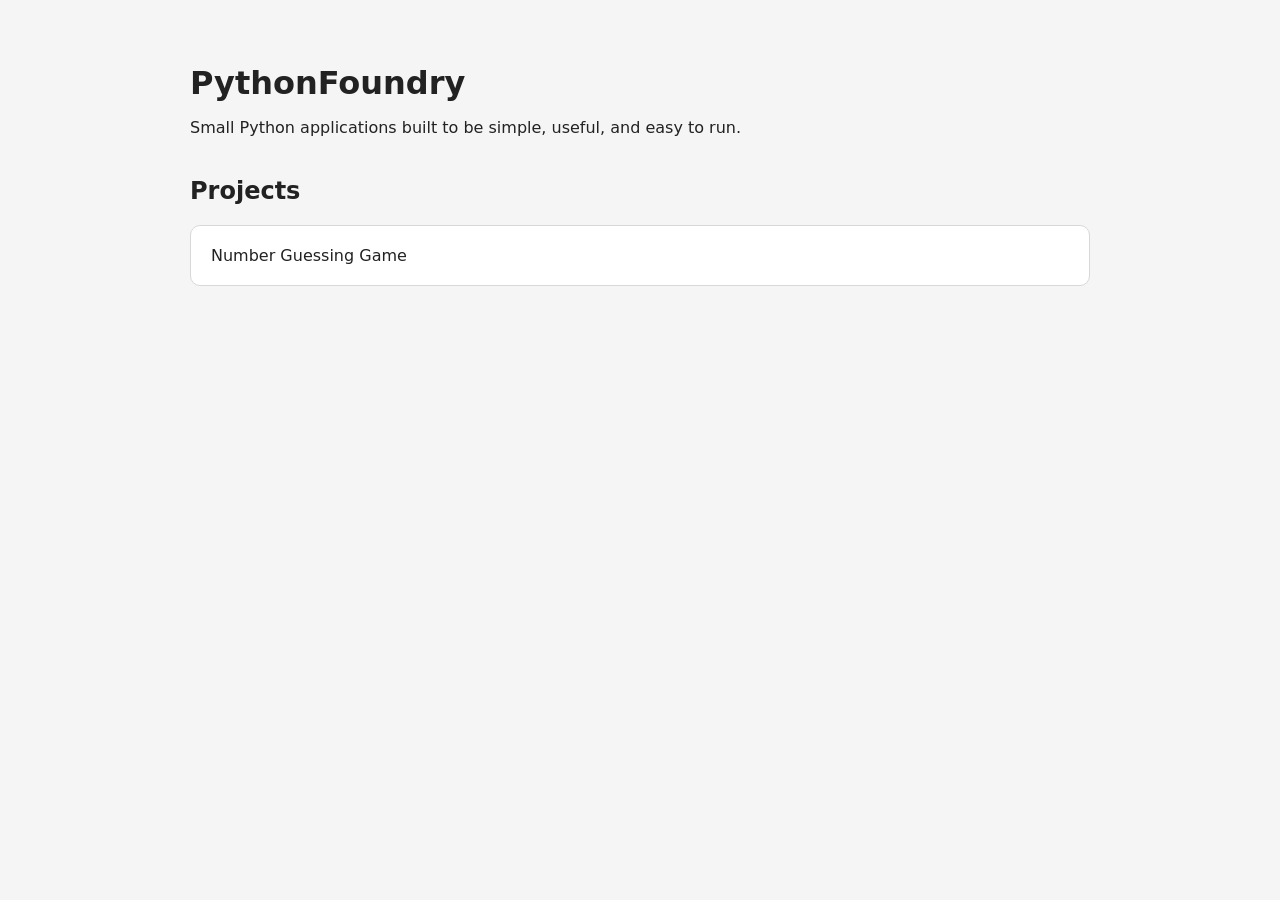
==== index.html @ f2202d19 "Complete PythonFoundry starter setup" ====
<!DOCTYPE html>
<html lang="en">
<head>
  <meta charset="UTF-8">
  <meta name="viewport" content="width=device-width, initial-scale=1.0">
  <title>PythonFoundry</title>
  <link rel="stylesheet" href="style.css">
</head>
<body>
  <main class="container">
    <header>
      <h1>PythonFoundry</h1>
      <p>Small Python applications built to be simple, useful, and easy to run.</p>
    </header>
    <section>
      <h2>Projects</h2>
      <div id="projects" class="projects"></div>
    </section>
  </main>
  <script src="script.js"></script>
</body>
</html>
---- style.css ----
* {
  box-sizing: border-box;
}

body {
  margin: 0;
  font-family: system-ui, sans-serif;
  background: #f5f5f5;
  color: #222;
}

.container {
  width: min(900px, 92%);
  margin: 0 auto;
  padding: 4rem 0;
}

h1 {
  margin: 0 0 0.5rem;
}

h2 {
  margin-top: 2.5rem;
}

.projects {
  display: grid;
  grid-template-columns: repeat(auto-fit, minmax(220px, 1fr));
  gap: 1rem;
}

.project {
  padding: 1.25rem;
  border: 1px solid #d8d8d8;
  border-radius: 10px;
  background: #fff;
  color: inherit;
  text-decoration: none;
}

.project:hover {
  border-color: #999;
}
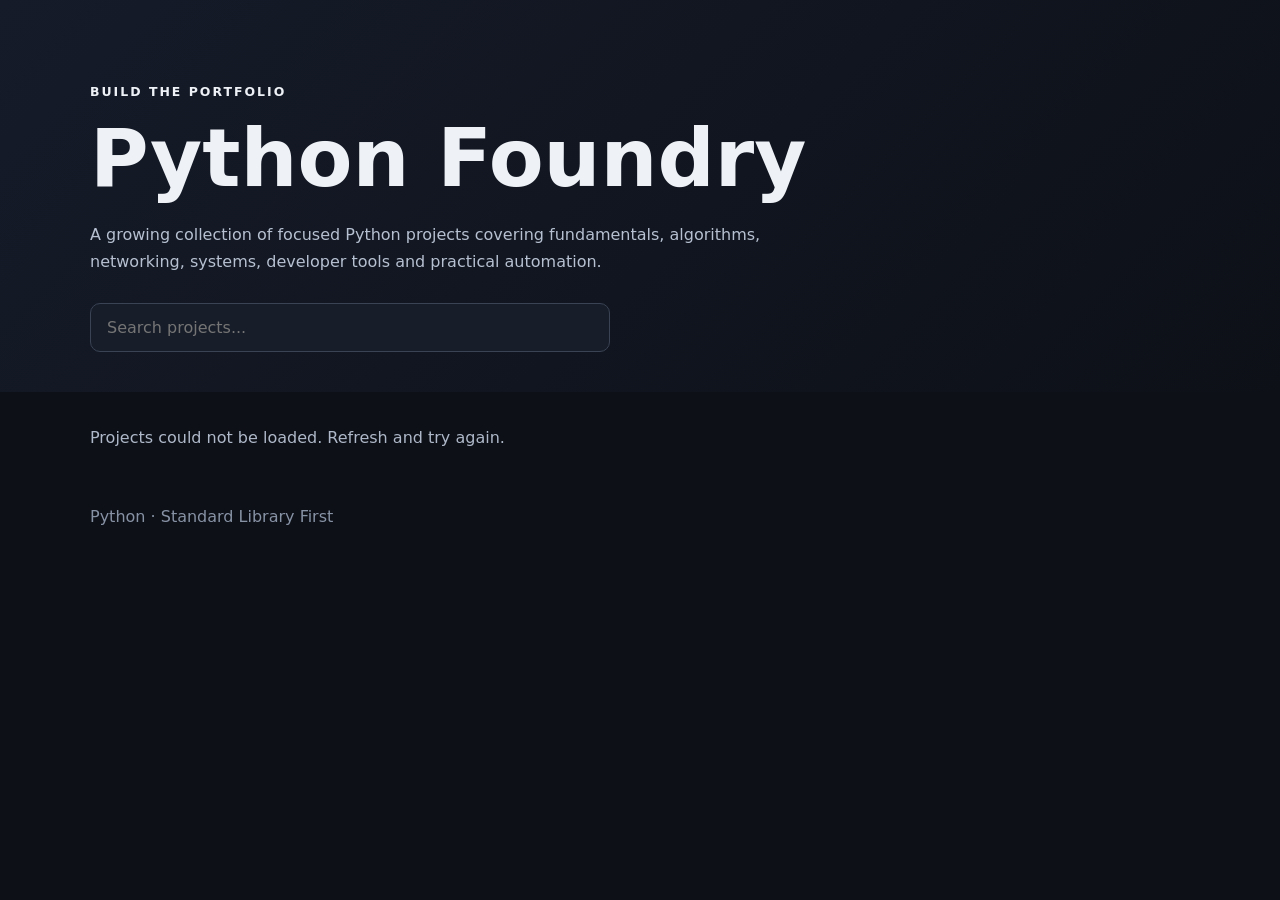
==== commit 4b62761d: "feat: align Python Foundry with Foundry structure" ====
--- a/index.html
+++ b/index.html
@@ -1,22 +1 @@
-<!DOCTYPE html>
-<html lang="en">
-<head>
-  <meta charset="UTF-8">
-  <meta name="viewport" content="width=device-width, initial-scale=1.0">
-  <title>PythonFoundry</title>
-  <link rel="stylesheet" href="style.css">
-</head>
-<body>
-  <main class="container">
-    <header>
-      <h1>PythonFoundry</h1>
-      <p>Small Python applications built to be simple, useful, and easy to run.</p>
-    </header>
-    <section>
-      <h2>Projects</h2>
-      <div id="projects" class="projects"></div>
-    </section>
-  </main>
-  <script src="script.js"></script>
-</body>
-</html>
+<!doctype html><html lang="en"><head><meta charset="utf-8"><meta name="viewport" content="width=device-width,initial-scale=1"><title>Python Foundry</title><link rel="stylesheet" href="style.css"></head><body><header class="hero"><div class="shell"><p class="eyebrow">BUILD THE PORTFOLIO</p><h1>Python Foundry</h1><p class="intro">A growing collection of focused Python projects covering fundamentals, algorithms, networking, systems, developer tools and practical automation.</p><div class="toolbar"><input id="search" type="search" placeholder="Search projects..." autocomplete="off"><span id="count" class="count"></span></div></div></header><main class="shell"><section id="projects" class="projects" aria-live="polite"></section><p id="status" class="status">Loading projects…</p></main><footer class="shell footer">Python · Standard Library First</footer><script src="script.js"></script></body></html>
--- a/style.css
+++ b/style.css
@@ -1,43 +1 @@
-* {
-  box-sizing: border-box;
-}
-
-body {
-  margin: 0;
-  font-family: system-ui, sans-serif;
-  background: #f5f5f5;
-  color: #222;
-}
-
-.container {
-  width: min(900px, 92%);
-  margin: 0 auto;
-  padding: 4rem 0;
-}
-
-h1 {
-  margin: 0 0 0.5rem;
-}
-
-h2 {
-  margin-top: 2.5rem;
-}
-
-.projects {
-  display: grid;
-  grid-template-columns: repeat(auto-fit, minmax(220px, 1fr));
-  gap: 1rem;
-}
-
-.project {
-  padding: 1.25rem;
-  border: 1px solid #d8d8d8;
-  border-radius: 10px;
-  background: #fff;
-  color: inherit;
-  text-decoration: none;
-}
-
-.project:hover {
-  border-color: #999;
-}
+*{box-sizing:border-box}body{margin:0;font-family:Inter,system-ui,sans-serif;background:#0d1017;color:#eef2f7}.shell{width:min(1100px,92%);margin:auto}.hero{padding:72px 0 40px;background:linear-gradient(135deg,#151b29,#0d1017)}.eyebrow{font-size:.78rem;letter-spacing:.16em;font-weight:700}.hero h1{font-size:clamp(2.5rem,7vw,5rem);margin:.3rem 0}.intro{max-width:720px;color:#b6c0d0;line-height:1.7}.toolbar{display:flex;gap:16px;align-items:center;margin-top:28px}.toolbar input{width:min(520px,100%);padding:14px 16px;border:1px solid #3a4354;border-radius:10px;background:#171d29;color:#fff;font:inherit}.count{color:#9ba7ba}.projects{display:grid;grid-template-columns:repeat(auto-fit,minmax(250px,1fr));gap:18px;padding:36px 0}.card{display:block;padding:24px;border:1px solid #2c3443;border-radius:14px;background:#131924;color:inherit;text-decoration:none;transition:transform .18s,border-color .18s}.card:hover{transform:translateY(-3px);border-color:#69758b}.card h2{margin-top:0}.card p{color:#aeb8c8;line-height:1.6}.open{font-weight:700}.status,.empty{color:#aeb8c8}.footer{padding:24px 0 48px;color:#8792a5}
